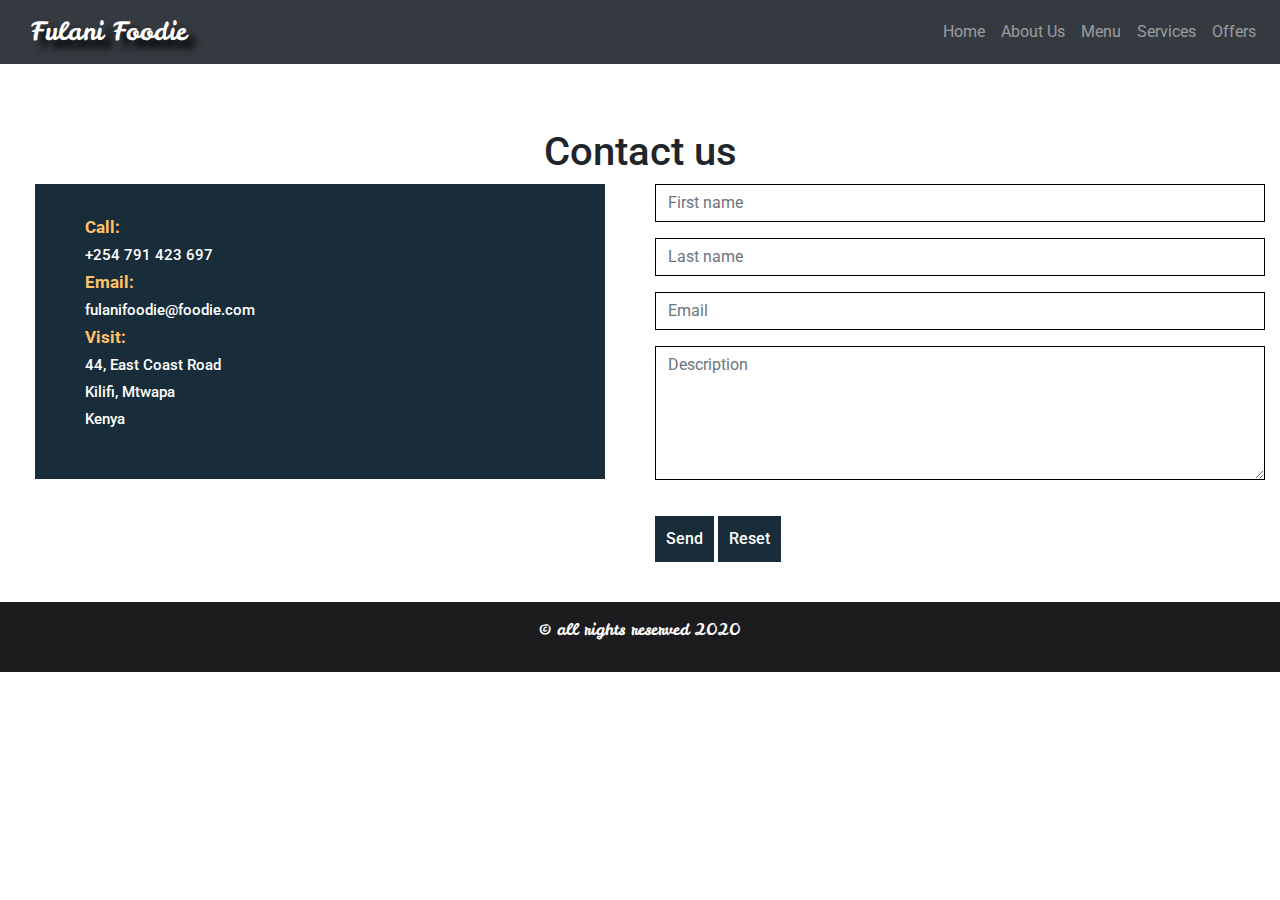
==== pages/contact_us.html @ 74eb7d29 "initial commit" ====
<!DOCTYPE html>
<html lang="en">

<head>
    <meta charset="UTF-8">
    <meta name="viewport" content="width=device-width, initial-scale=1.0">
    <title>Contact Us</title>

    <script src="https://ajax.googleapis.com/ajax/libs/jquery/3.2.1/jquery.min.js"></script>
    <script src="https://cdnjs.cloudflare.com/ajax/libs/popper.js/1.12.9/umd/popper.min.js"></script>
    <script src="https://maxcdn.bootstrapcdn.com/bootstrap/4.0.0/js/bootstrap.min.js"></script>

    <!-- Custom Fonts -->
    <link href="https://fonts.googleapis.com/css?family=Roboto" rel="stylesheet">
    <link href="https://fonts.googleapis.com/css?family=Open+Sans" rel="stylesheet">
    <link href="https://fonts.googleapis.com/css?family=Leckerli+One" rel="stylesheet">
    <link href="https://fonts.googleapis.com/css?family=Lato" rel="stylesheet">
    <link href="https://fonts.googleapis.com/css?family=Lora" rel="stylesheet">
    <link href="https://fonts.googleapis.com/css?family=Ubuntu" rel="stylesheet">

    <link rel="stylesheet" href="https://maxcdn.bootstrapcdn.com/bootstrap/4.0.0/css/bootstrap.min.css">
    <link rel="stylesheet" href="https://cdnjs.cloudflare.com/ajax/libs/font-awesome/4.7.0/css/font-awesome.min.css">

    <!-- Custom CSS -->
    <link rel="stylesheet" href="../css/style.css" type="text/css">
</head>

<body>
    <!-- nav bar -->
    <nav class="navbar navbar-expand-md bg-dark navbar-dark fixed-top">
        <a class="navbar-brand" href="#">Fulani Foodie</a>
        <button class="navbar-toggler" type="button" data-toggle="collapse" data-target="#collapsibleNavbar">
            <span class="navbar-toggler-icon"></span>
        </button>
        <div class="collapse navbar-collapse" id="collapsibleNavbar">
            <ul class="navbar-nav ml-auto">
                <li class="nav-item">
                    <a class="nav-link" href="../index.html">Home</a>
                </li>
                <li class="nav-item">
                    <a class="nav-link" href="about_us.html">About Us</a>
                </li>
                <li class="nav-item">
                    <a class="nav-link" href="menu.html">Menu</a>
                </li>
                <li class="nav-item">
                    <a class="nav-link" href="services.html">Services</a>
                </li>
                <li class="nav-item">
                    <a class="nav-link" href="offers.html">Offers</a>
                </li>
            </ul>
        </div>
    </nav>

    <!-- Section contact -->
    <section class="bg-contact bg-section" id="contact">
        <div class="container-fluid">
            <h1 class="container-h1">Contact us</h1>
            <div class="row slideanim">
                <div class="col-md-6 col-sm-6 contact-left">
                    <div class="left-box">
                        <address class="contact">
                            <span class="span-contact">Call:</span>
                            <br>
                            +254 791 423 697
                            <br>
                            <span class="span-contact">Email:</span>
                            <br>
                            fulanifoodie@foodie.com
                            <br>
                            <span class="span-contact">Visit:</span>
                            <br>
                            44, East Coast Road
                            <br>
                            Kilifi, Mtwapa
                            <br>
                            Kenya
                        </address>
                    </div>
                </div>

                <div class="col-md-6 col-sm-6 contact-right">

                    <form novalidate action="mailto:jnskilonzo@gmail.com" name="frm" method="post">
                        <div class="form-group has-feedback">
                            <label class="sr-only">First name:</label>
                            <input type="text" name="name" class="form-control" placeholder="First name" required>

                        </div>
                        <div class="form-group has-feedback">
                            <label class="sr-only">Last name:</label>
                            <input type="text" name="surname" class="form-control" placeholder="Last name" required>

                        </div>
                        <div class="form-group has-feedback">
                            <label class="sr-only">Email:</label>
                            <input type="email" name="email" class="form-control" placeholder="Email" required>

                        </div>
                        <div class="form-group">
                            <label class="sr-only" name="comment" for="comment">Comment:</label>
                            <textarea class="form-control" rows="5" id="comment" placeholder="Description"></textarea>
                        </div>
                        <div class="contact-buttons pull-left">
                            <input type="submit" name="submit" value="Send" />
                            <input type="reset" value="Reset" />
                        </div>
                    </form>

                </div>
            </div>
        </div>
    </section>

    <!-- footer -->
    <footer>
        <p>&copy; all rights reserved 2020</p>
    </footer>
</body>

</html>
---- css/style.css ----
/* home page */
.navbar .navbar-brand {
	color: #fff;
	font-family: 'Leckerli One', cursive;
	font-weight: 500;
	text-transform: none;
	font-size: 25px;
	padding-left: 15px;
	text-shadow: black 0.3em 0.3em 0.3em;
}

.jumbotron {
	margin-bottom: 0px;
    background-image: url(../images/home.jpeg);
    background-position: 0% 25%;
    background-size: cover;
    background-repeat: no-repeat;
    color: white;
    text-shadow: black 0.3em 0.3em 0.3em;
    height: 700px;
}

.jumbotron .header-content-inner {
	font-weight: 700;
	text-transform: none;
	margin-bottom: 0;
	margin: 200px;
	font-family: 'Roboto', sans-serif;
}

.jumbotron h1 {
	font-size: 45px;
}

.jumbotron h3 {
	font-size: 25px;
}

/* about us */
.add-padding {
    padding: 25px;
    background-color: rgb(216, 229, 245);
}
  
.center-text {
    /* height: 100%; */
    text-align: center;
    margin-top: 40px;
    color: #4d4d4d;
    font-size: 20sp;
}

.responsive-iframe {
    position: absolute;
    left: 0;
    right: 0;
    width: 100%;
    height: 71%;
  }

/* menu page */
.bg-menu {
	margin: auto 50px;
}

#menu .nav-pills {
	background-color: #182c39;
	border-color: transparent;
	font-weight: 500;
	color: #000;
	margin: 25px;
}

#menu .nav-pills > li > a,
#menu .nav-pills > li > a:focus {
	font-weight: 500;
	font-size: 15px;
	color: #fff;
	border-radius: 0;
	border: 1px solid #fff;
	text-transform: uppercase;
	font-family: 'Roboto', sans-serif;

}

#menu .nav-pills > li > a:hover,
#menu .nav-pills > li > a:focus:hover {
	color: #fff;
	background-color: #944743;
}

#menu .nav-pills > li > a.active,
#menu .nav-pills > li  > a.active:focus {
	background-color: #944743;
	color: #fff;
}

#menu .hr-menu {
	border: 2px solid #182c39;
	width: 100%;
}

#menu .list-group-item {
	background-color: transparent;
	border: none;
	border-bottom: 1px solid #555;
	padding: 0 auto;
}

#menu .tab-content  .tab-pane  h3 {
	text-align: center;
	font-family: 'Leckerli One', cursive;
}

#menu .list-group-item:first-child {
	border-top-right-radius: 0;
	border-top-left-radius: 0;
}

#menu .list-group-item:last-child {
	border-bottom-right-radius: 0;
	border-bottom-left-radius: 0;
}

#menu .list-group-item  h4 {
	text-align: left;
	color: #182c39;
	text-transform: none;
	font-size: 18px;
}

#menu .list-group-item  p {
	text-align: left;
	color: #555555;
	font-weight: 500;
	font-style: italic;
	text-transform: none;
	font-size: 14px;
}

#menu .badge {
	border-radius: 0;
	background-color: #444;
	font-size: 12px;
	color: #fff;
}

#menu .right-cover {
	background-color: #fff;
	color: #DC4C46;
	text-shadow: #DC4C46 .4em .4em .4em;
	padding: 10px;
	text-transform: none;
}

/* service page */
#service {
    margin-top: 15%;
    margin-bottom: 13%;
}

#service .service-round {
	height: 100px;
	width: 100px;
	-webkit-border-radius: 50%;
	-moz-border-radius: 50%;
	border-radius: 50%;
	border: 8px solid #182c39;
	text-align: center;
	display: inline-block;
	padding: 10px;
	color: #182c39;
}

#service .service-round  i {
	color: #182c39;
	
}

#service h4 {
	margin: 10px auto;
	font-size: 20px;
	color: #555;
}

#service .round:hover .fa {
	color: #ffc266;
	transition: color 2s;
	
}

#service .round:hover .service-round {
	border-color: #ffc266;
	transition: border-color 2s;
}

/* contact us */
#contact {
    margin-top: 10%;
}

.container-h1 { text-align: center; }

#contact .form-group input, 
#contact .form-group textarea {
	border: 1px solid #000;
	border-radius: 0;	
}

#contact .form-group input:hover,
#contact .form-group textarea:hover {
	border-color: #ababee;
	box-shadow: 2px 2px 2px rgba(0,0,0, .2);
}

#contact .contact-buttons input, 
#contact .contact-buttons input:focus {
	color: #fff;
	background-color: #182c39;
	margin: 20px auto 40px auto;
	border-radius: 0;
	font-weight: 500;
	padding: 10px;
	border: 1px solid #182c39;
	cursor: pointer;
}

#contact .contact-buttons input:hover {
	color: #182c39;
	background-color: #fff;
}

#contact .left-box {
	background-color: #182c39;
	margin: 0 20px;
	font-size: 15px;
	text-transform: none;
	line-height: 1.8em;
	font-weight: 500;
	padding: 30px 50px;
	color: #fff;
}

#contact .left-box .span-contact {
	color: #ffc266;
	font-weight: 700;
	padding-right: 20px;
	font-size: 17px;
}

/* Offers */
#table-here {
    margin-top: 8%;
    margin-bottom: 8%;
}

.page{
max-width: 60em;
margin: 0 auto;
}
table th,
table td{
text-align: left;
}
table.layout{
width: 100%;
border-collapse: collapse;
}
table.display{
margin: 1em 0;
}
table.display th,
table.display td{
border: 1px solid #B3BFAA;
padding: .5em 1em;
}

table.display th{ background: #D5E0CC; }
table.display td{ background: #fff; }

table.responsive-table{
box-shadow: 0 1px 10px rgba(0, 0, 0, 0.2);
}

@media (max-width: 30em){
    table.responsive-table{
    box-shadow: none;  
    }
    table.responsive-table thead{
    display: none; 
    }
table.display th,
table.display td{
    padding: .5em;
}
    
table.responsive-table td:nth-child(1):before{
    content: 'Number';
}
table.responsive-table td:nth-child(2):before{
    content: 'Name';
}
table.responsive-table td:nth-child(1),
table.responsive-table td:nth-child(2){
    padding-left: 25%;
}
table.responsive-table td:nth-child(1):before,
table.responsive-table td:nth-child(2):before{
    position: absolute;
    left: .5em;
    font-weight: bold;
}

    table.responsive-table tr,
    table.responsive-table td{
        display: block;
    }
    table.responsive-table tr{
        position: relative;
        margin-bottom: 1em;
    box-shadow: 0 1px 10px rgba(0, 0, 0, 0.2);
    }
    table.responsive-table td{
        border-top: none;
    }
    table.responsive-table td.organisationnumber{
        background: #D5E0CC;
        border-top: 1px solid #B3BFAA;
    }
    table.responsive-table td.actions{
        position: absolute;
        top: 0;
        right: 0;
        border: none;
        background: none;
    }
}

/* default footer */
footer {
    background-color: rgb(28, 28, 31);
    color: #ffffff;
    text-align: center;
    font-size: 20sp;
    font-family: 'Leckerli One', cursive;
    padding: 15px;
    position: static;
    bottom: 0;
    width: 100%;
}
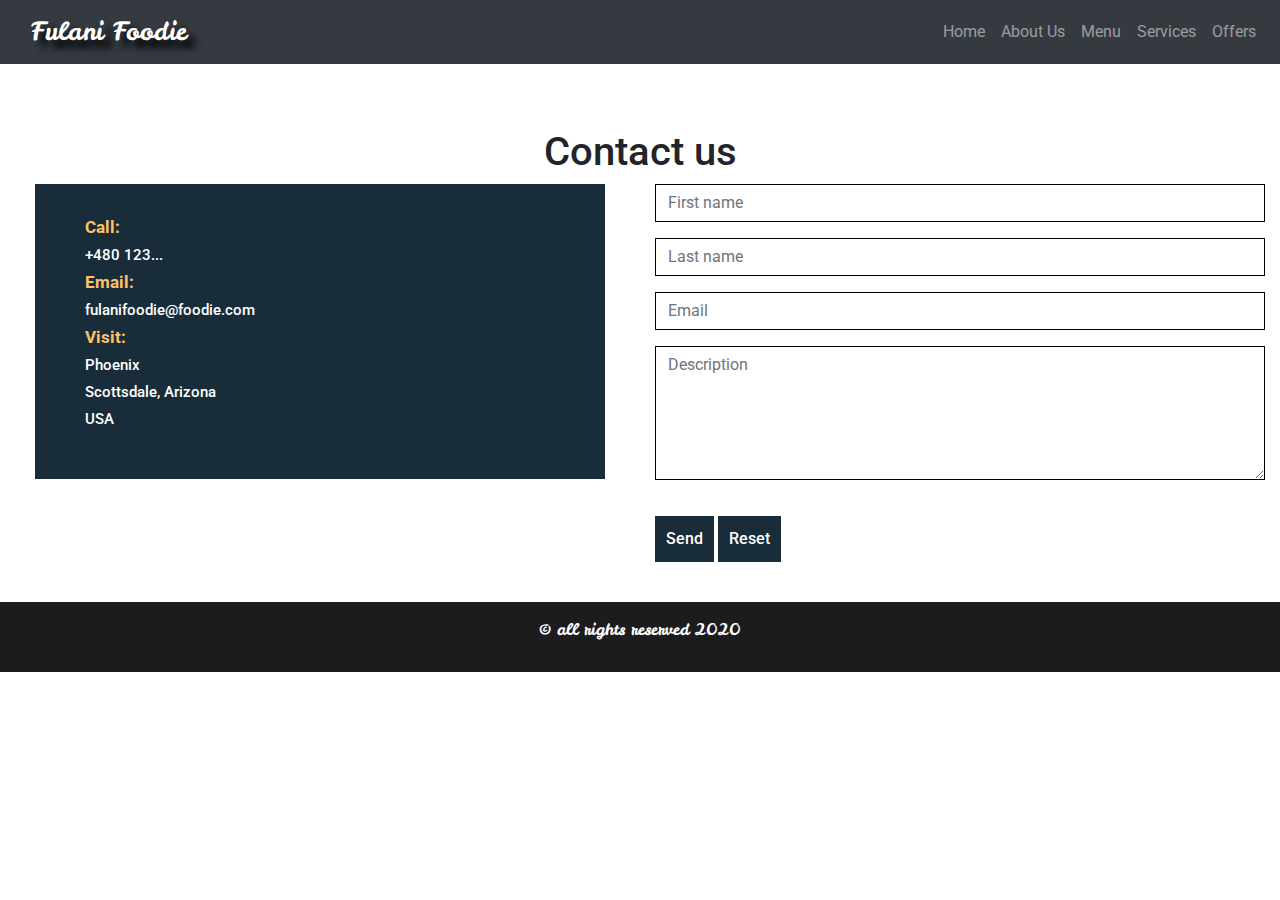
==== commit ddc91627: "initial commit" ====
--- a/pages/contact_us.html
+++ b/pages/contact_us.html
@@ -63,7 +63,7 @@
                         <address class="contact">
                             <span class="span-contact">Call:</span>
                             <br>
-                            +254 791 423 697
+                            +480 123...
                             <br>
                             <span class="span-contact">Email:</span>
                             <br>
@@ -71,11 +71,11 @@
                             <br>
                             <span class="span-contact">Visit:</span>
                             <br>
-                            44, East Coast Road
+                            Phoenix
                             <br>
-                            Kilifi, Mtwapa
+                            Scottsdale, Arizona
                             <br>
-                            Kenya
+                            USA
                         </address>
                     </div>
                 </div>
